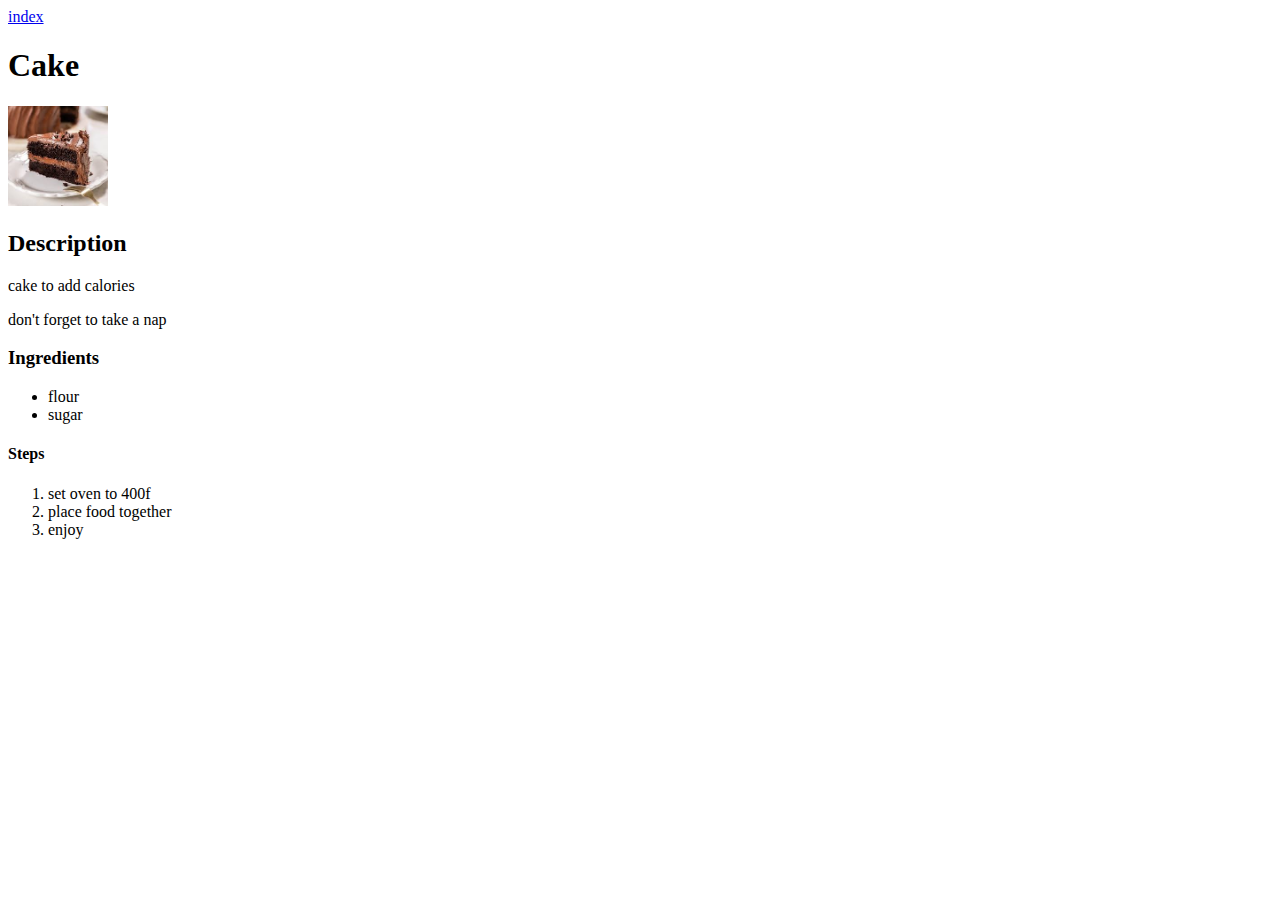
==== recipes/cake.html @ 92512395 "added lists and images" ====
<!DOCTYPE html>
<html lang="en">
<head>
    <meta charset="UTF-8">
    <meta name="viewport" content="width=device-width, initial-scale=1.0">
    <title>Cake</title>
</head>
<body>
    <a href="../index.html">index</a>
        <h1>Cake</h1>
        <img src="../images/cake.jpg" alt="cake" width="100px" height="100px">
    <h2>Description</h2>
        <p>cake to add calories</p>
        <p>don't forget to take a nap</p>
    <h3>Ingredients</h3>
        <ul>
            <li>flour</li>
            <li>sugar</li>
        </ul>
    <h4>Steps</h4>
        <ol>
            <li>set oven to 400f</li>
            <li>place food together</li>
            <li>enjoy</li>
        </ol>
</body>
</html>
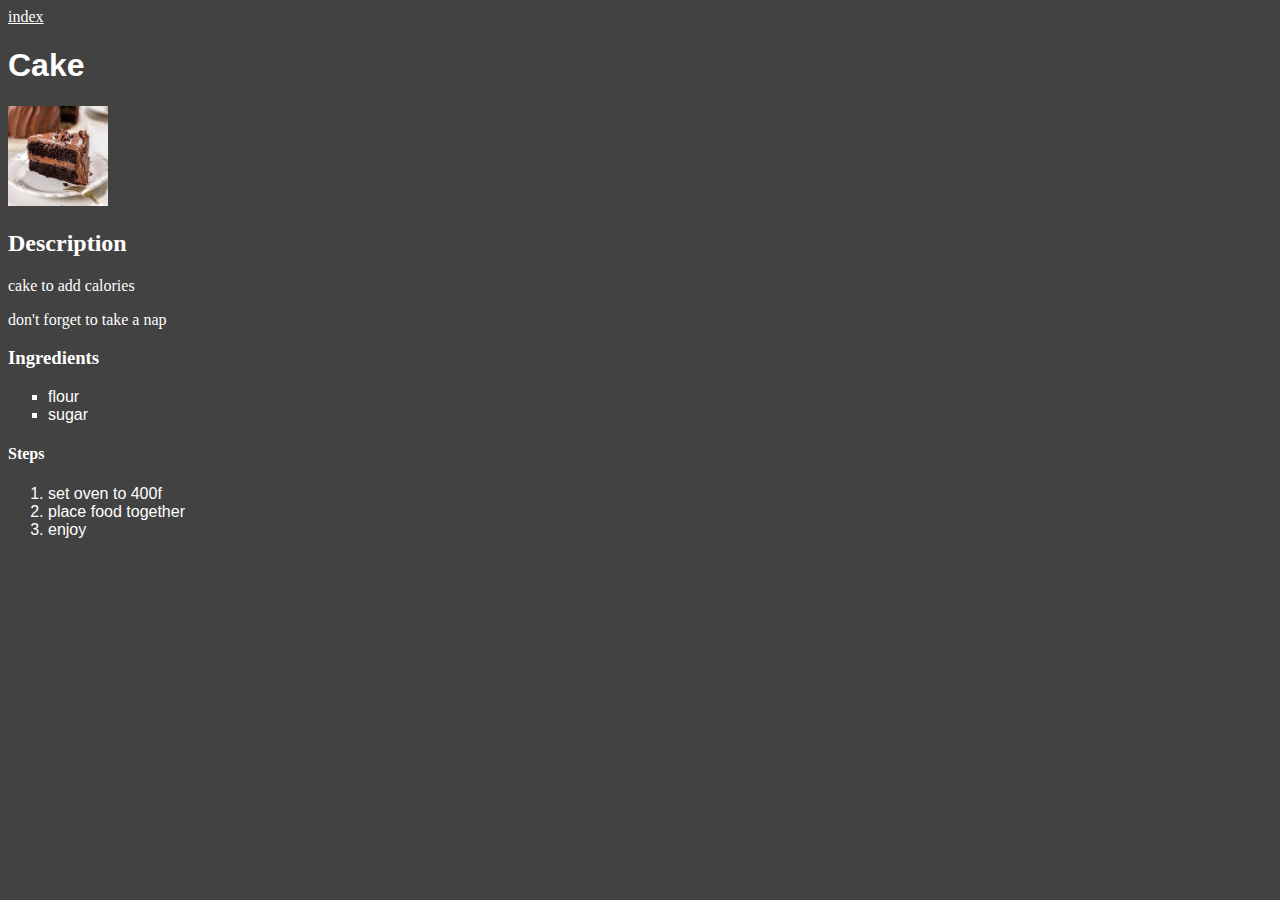
==== commit 607ccdde: "added css" ====
--- a/recipes/cake.html
+++ b/recipes/cake.html
@@ -4,6 +4,8 @@
     <meta charset="UTF-8">
     <meta name="viewport" content="width=device-width, initial-scale=1.0">
     <title>Cake</title>
+    <link rel="stylesheet" href="../style.css">
+
 </head>
 <body>
     <a href="../index.html">index</a>
--- a/style.css
+++ b/style.css
@@ -0,0 +1,21 @@
+body {
+    background-color: rgb(66, 66, 66);
+    color: white;
+}
+
+ul {
+    list-style-type: square;
+}
+
+a {
+    color: white;
+}
+
+li {
+    font-family: arial;
+}
+
+h1 {
+    font-family: Verdana, Geneva, Tahoma, sans-serif;
+    font-weight: bolder;
+}